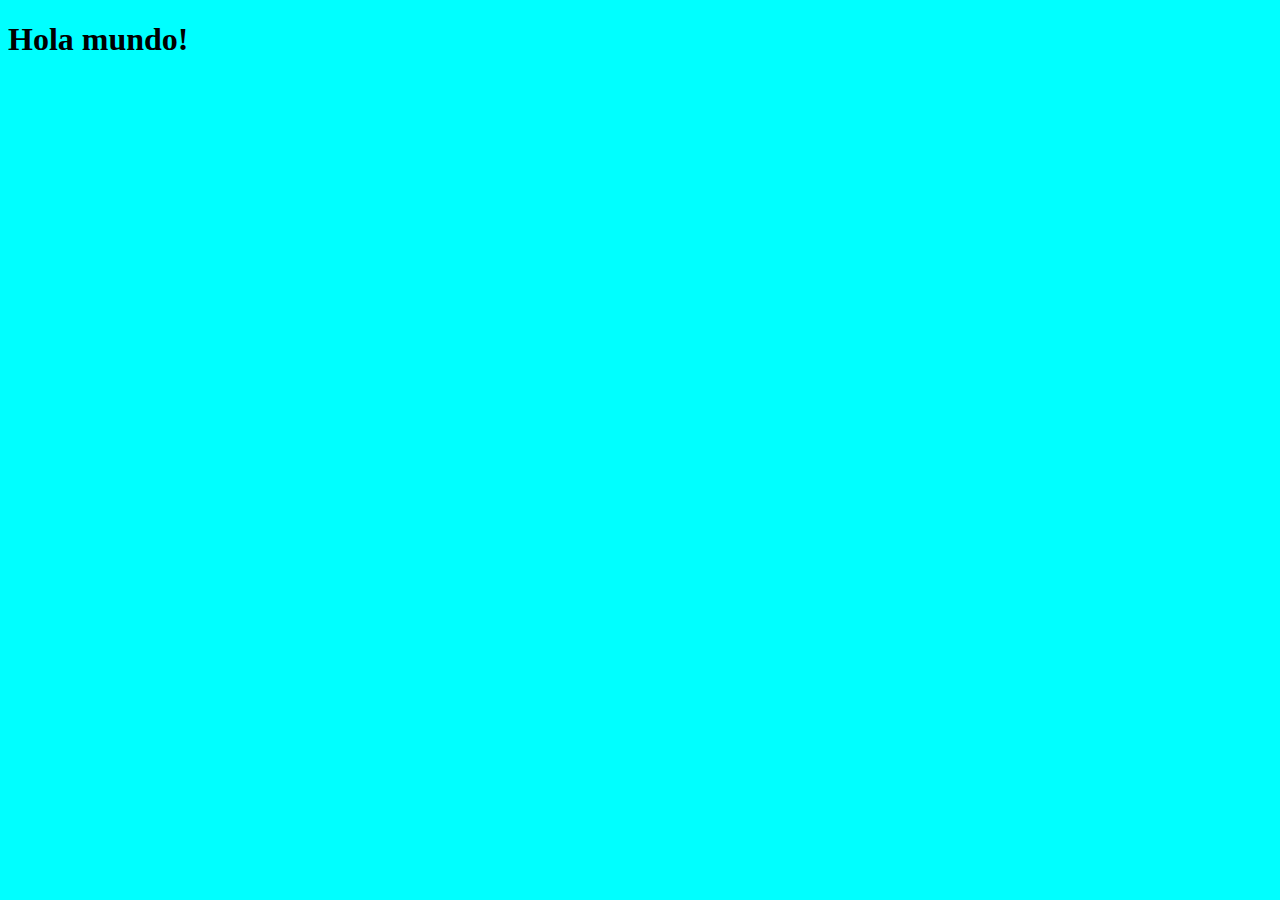
==== index.html @ e089c2aa "Merge pull request #1 from BeaTendero/FT02" ====
<!DOCTYPE html>
<html lang="en">
<head>
    <link rel="stylesheet" href="/css/style.css">
    <meta charset="UTF-8">
    <meta http-equiv="X-UA-Compatible" content="IE=edge">
    <meta name="viewport" content="width=device-width, initial-scale=1.0">
    <title>Document</title>
</head>
<body>
    <h1>Hola mundo!</h1>
    
</body>
</html>
---- css/style.css ----
body{
    background-color: aqua;
}
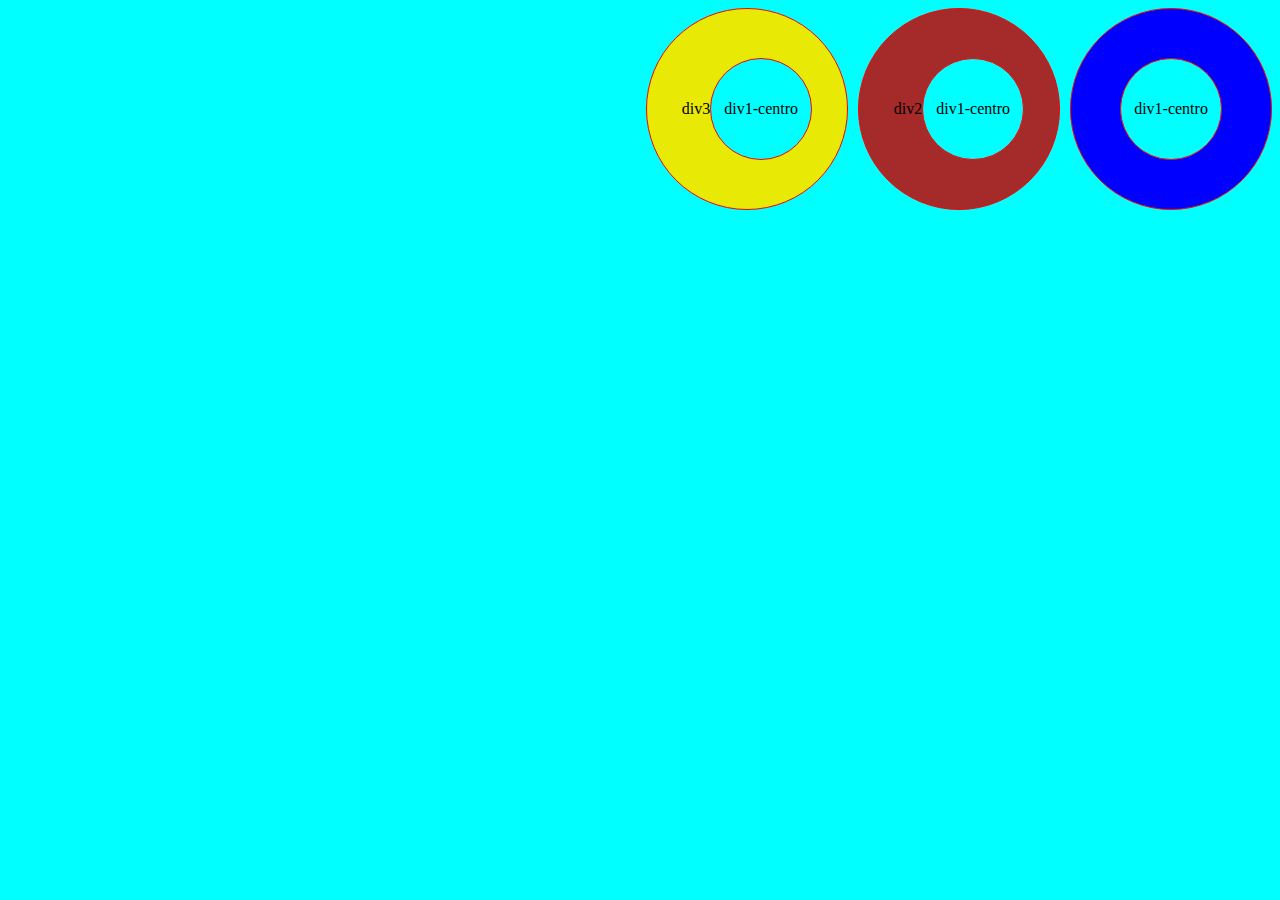
==== commit 7659e8f7: "google" ====
--- a/index.html
+++ b/index.html
@@ -1,5 +1,6 @@
 <!DOCTYPE html>
 <html lang="en">
+
 <head>
     <link rel="stylesheet" href="/css/style.css">
     <meta charset="UTF-8">
@@ -7,8 +8,21 @@
     <meta name="viewport" content="width=device-width, initial-scale=1.0">
     <title>Document</title>
 </head>
+
 <body>
-    <h1>Hola mundo!</h1>
+    <div id="div1" class="box">
+        <div id="div1-centro">div1-centro</div>
+    </div>
     
+
+    <div id="div2" class="box">div2
+        <div id="div1-centro">div1-centro</div>
+
+    </div>
+    <div id="div3" class="box">div3
+        <div id="div1-centro">div1-centro</div>
+    </div>
+
 </body>
+
 </html>--- a/css/style.css
+++ b/css/style.css
@@ -1,3 +1,36 @@
 body{
     background-color: aqua;
+}
+.box{
+border: 1px solid red;
+width: 200px;
+height: 200px;
+float: right;
+margin-left: 10px;
+margin-bottom: 10px;
+display: flex;
+justify-content: center;
+align-items: center;
+
+border-radius: 100%;
+}
+
+#div1 {
+background-color: blue;
+}
+#div2 {
+    background-color: brown;
+}
+#div3 {
+    background-color: rgb(233, 233, 6);
+}
+#div1-centro{
+    background-color: aqua;
+    width: 100px;
+    height: 100px;
+    border: 1px solid red;
+    border-radius: 100%;
+    display:  flex;
+    justify-content: center;
+    align-items: center;
 }